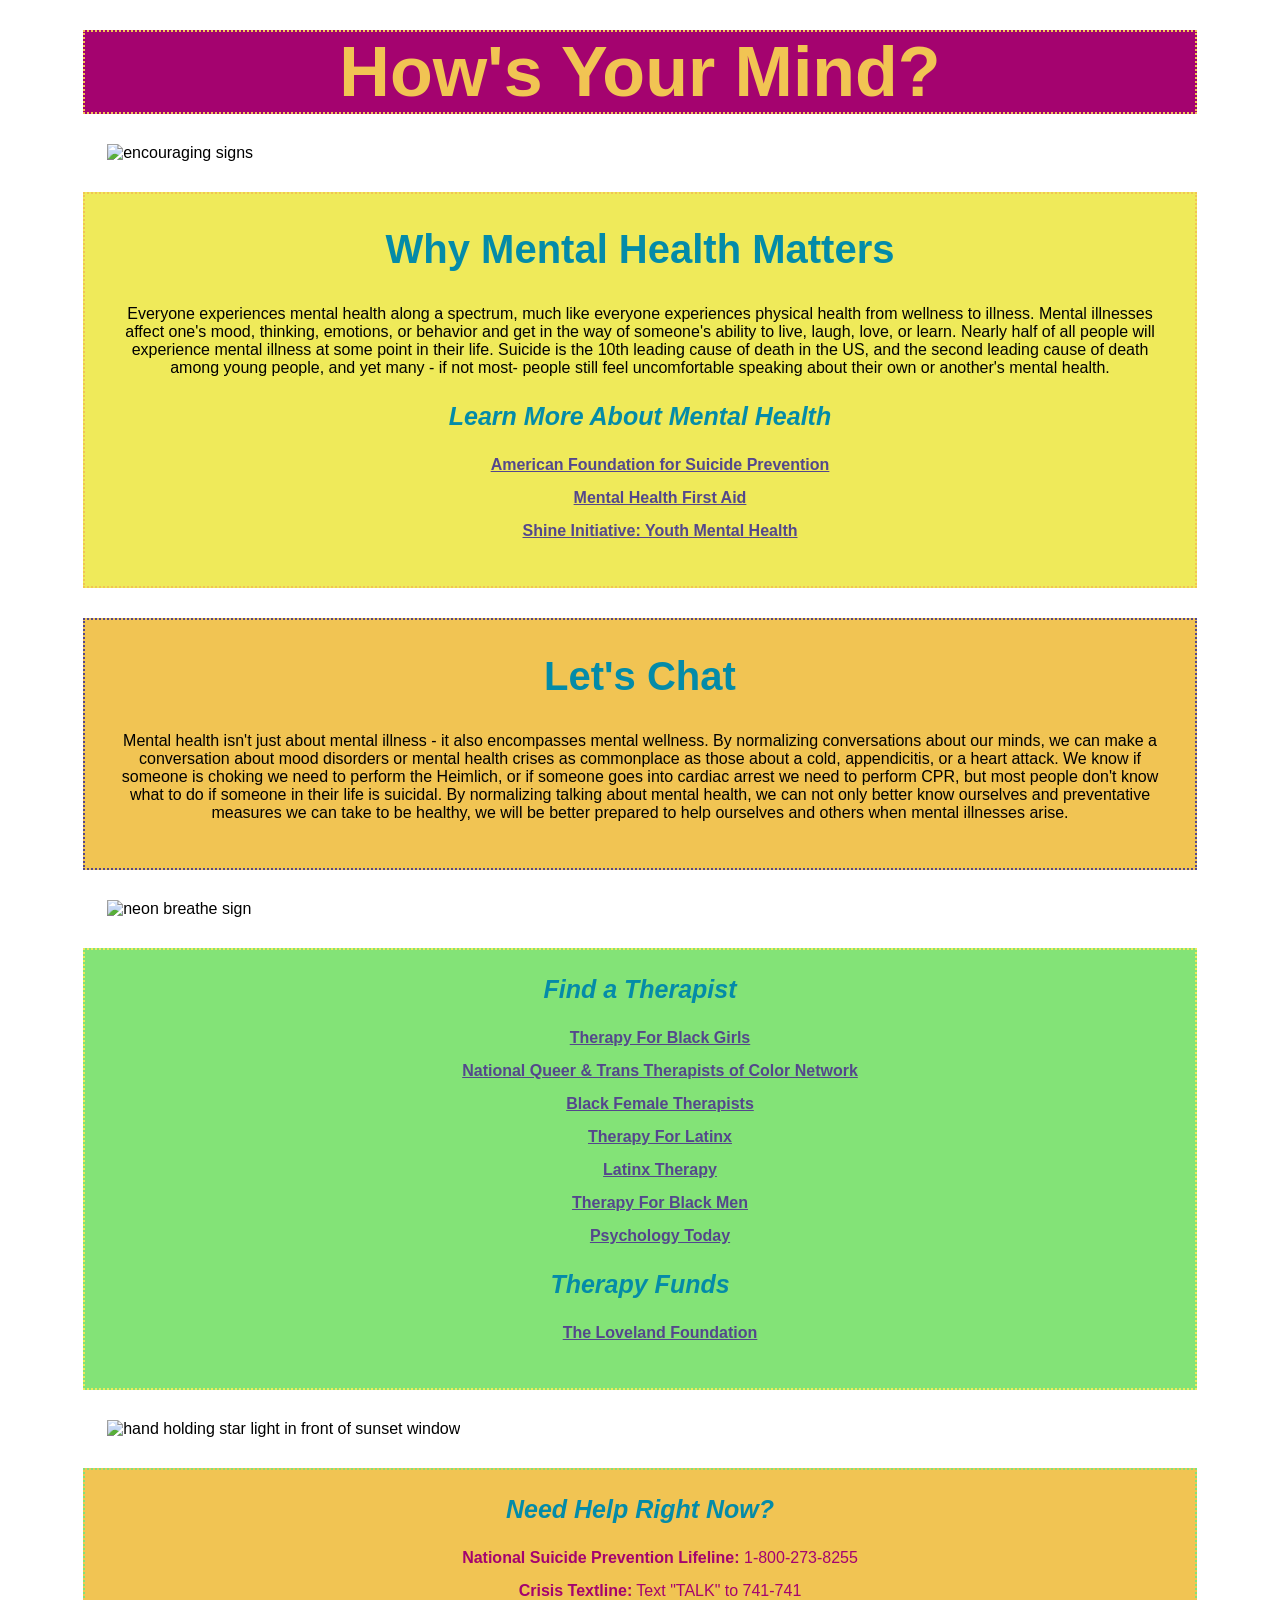
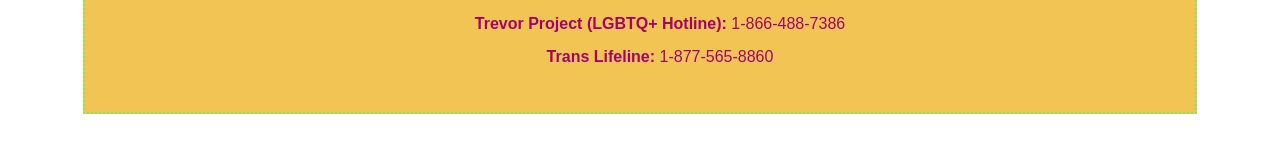
==== index.html @ 025e0d72 "Rename Mental Health Matters.html to index.html" ====
<!DOCTYPE html>
<html>
  <head>
    <title>Mental Health Matters</title>
    <link href="style.css" rel=stylesheet type="text/css"
  </head>
  <body>
    <main>
      <h1>How's Your Mind?</h1>
      <figure>
      <!--  <img src="https://thumbs.dreamstime.com/t/bipolar-disorder-mind-mental-health-connection-watercolor-painting-118854414.jpg"
            alt="Watercolor of two people back to back, one bright and the other dark"> -->
          <img src="https://images.unsplash.com/photo-1564121211835-e88c852648ab?ixlib=rb-1.2.1&ixid=MnwxMjA3fDB8MHxwaG90by1wYWdlfHx8fGVufDB8fHx8&auto=format&fit=crop&w=1950&q=80"
              alt="encouraging signs">
      </figure>
      <section id="mental-health-basics">
        <h2>Why Mental Health Matters</h2>
          <p>
            Everyone experiences mental health along a spectrum, much like everyone experiences physical health from wellness to illness. Mental illnesses affect one's mood, thinking, emotions, or behavior and get in the way of someone's ability to live, laugh, love, or learn. Nearly half of all people will experience mental illness at some point in their life. Suicide is the 10th leading cause of death in the US, and the second leading cause of death among young people, and yet many - if not most- people still feel uncomfortable speaking about their own or another's mental health.
          </p>
          <h3>Learn More About Mental Health</h3>
            <ul>
              <li>
                <a href="https://afsp.org/" target="_blank" rel="noopener noreferrer">American Foundation for Suicide Prevention</a>
              </li>
              <li>
                <a href="https://www.mentalhealthfirstaid.org/" target="_blank" rel="noopener noreferrer">Mental Health First Aid</a>
              </li>
              <li>
                <a href="https://www.shineinitiative.org/" target="_blank" rel="noopener noreferrer">Shine Initiative: Youth Mental Health</a>
              </li>
            </ul>
        </section>
        <section id="chat">
        <h2>Let's Chat</h2>
          <p>
            Mental health isn't just about mental illness - it also encompasses mental wellness. By normalizing conversations about our minds, we can make a conversation about mood disorders or mental health crises as commonplace as those about a cold, appendicitis, or a heart attack. We know if someone is choking we need to perform the Heimlich, or if someone goes into cardiac arrest we need to perform CPR, but most people don't know what to do if someone in their life is suicidal. By normalizing talking about mental health, we can not only better know ourselves and preventative measures we can take to be healthy, we will be better prepared to help ourselves and others when mental illnesses arise.
          </p>
        </section>
      <figure>
        <img src="https://images.unsplash.com/photo-1507120410856-1f35574c3b45?ixid=MnwxMjA3fDB8MHxwaG90by1wYWdlfHx8fGVufDB8fHx8&ixlib=rb-1.2.1&auto=format&fit=crop&w=1950&q=80"
            alt="neon breathe sign">
      </figure>
      <section id="therapy">
      <h3>Find a Therapist</h3>
        <ul>
          <li>
            <a href="https://providers.therapyforblackgirls.com/" target="_blank" rel="noopener noreferrer">Therapy For Black Girls</a>
          </li>
          <li>
            <a href="https://nqttcn.com/en/" target="_blank" rel="noopener noreferrer">National Queer & Trans Therapists of Color Network</a>
          </li>
          <li>
            <a href="https://www.blackfemaletherapists.com/directory/" target="_blank" rel="noopener noreferrer">Black Female Therapists</a>
          </li>
          <li>
            <a href="https://www.therapyforlatinx.com/" target="_blank" rel="noopener noreferrer">Therapy For Latinx</a>
          </li>
          <li>
            <a href="https://latinxtherapy.com/" target="_blank" rel="noopener noreferrer">Latinx Therapy</a>
          </li>
          <li>
            <a href="https://therapyforblackmen.org/" target="_blank" rel="noopener noreferrer">Therapy For Black Men</a>
          </li>
          <li>
            <a href="https://www.psychologytoday.com/us/therapists/" target="_blank" rel="noopener noreferrer">Psychology Today</a>
          </li>
        </ul>
      <h3>Therapy Funds</h3>
        <ul>
          <li>
            <a href="https://thelovelandfoundation.org/" target="_blank" rel="noopener noreferrer">The Loveland Foundation</a>
          </li>
        </ul>
      </section>
      <!-- <h3>Mental Health Voices</h3> -->
      <figure>
        <img src="https://images.unsplash.com/photo-1505055565708-16ffa58f36c5?ixid=MnwxMjA3fDB8MHxwaG90by1wYWdlfHx8fGVufDB8fHx8&ixlib=rb-1.2.1&auto=format&fit=crop&w=1981&q=80"
            alt="hand holding star light in front of sunset window">
      </figure>
      <section id="crisis-resources">
        <h3>Need Help Right Now?</h3>
          <ul>
            <li id="hotline"><span>National Suicide Prevention Lifeline:</span> 1-800-273-8255</li>
            <li id="hotline"><span>Crisis Textline:</span> Text "TALK" to 741-741</li>
            <li id="hotline"><span>Trevor Project (LGBTQ+ Hotline):</span> 1-866-488-7386</li>
            <li id="hotline"><span>Trans Lifeline:</span> 1-877-565-8860</li>
          </ul>
      </section>
      <footer>
      </footer>
    </main>
  </body>
</html>
---- style.css ----
html{
  font-family: verdana, sans-serif;
}

body{
  background-color: #ffffff;
}

h1{
  text-align:center;
  font-size: 70px;
  color: #f1c453;
  background-color: #a4036f;
  border: 2px dotted #f1c453;
  margin: 30px 75px;
}

h2{
  text-align: center;
  font-size: 40px;
  color: #048ba8;
}

img{
  width: 90%;
  height: auto;
  margin-left: 5%;
}

h3{
  text-align: center;
  font-style: italic;
  font-size: 25px;
  color: #048ba8;
}

p{
  text-align: center;
  font-size: 16px;
}

ul{
  list-style: none;
  text-align: center;
}

li{
  margin-top: 15px;
}

a{
  color: #54478c;
  font-weight: bold;
}

span{
  font-weight: bold;
}

section{
  margin: 0px 30px;
  padding: 0px 30px 30px 30px;
}

#mental-health-basics{
  border: 2px dotted #f1c453;
  background-color: #efea5a;
  margin: 30px 75px;
}

#chat{
  border: 2px dotted #54478c;
  background-color: #f1c453;
  margin: 30px 75px;
}

#therapy{
  border: 2px dotted #efea5a;
  background-color: #83e377;
  margin: 30px 75px;
}

#crisis-resources{
  border: 2px dotted #83e377;
  background-color: #f1c453;
  margin: 30px 75px;
}

#hotline{
  color: #a4036f;
}





/*
pink      a4036f
purple    54478c
blue      048ba8
green     83e377
yellow    efea5a
orange    f1c453
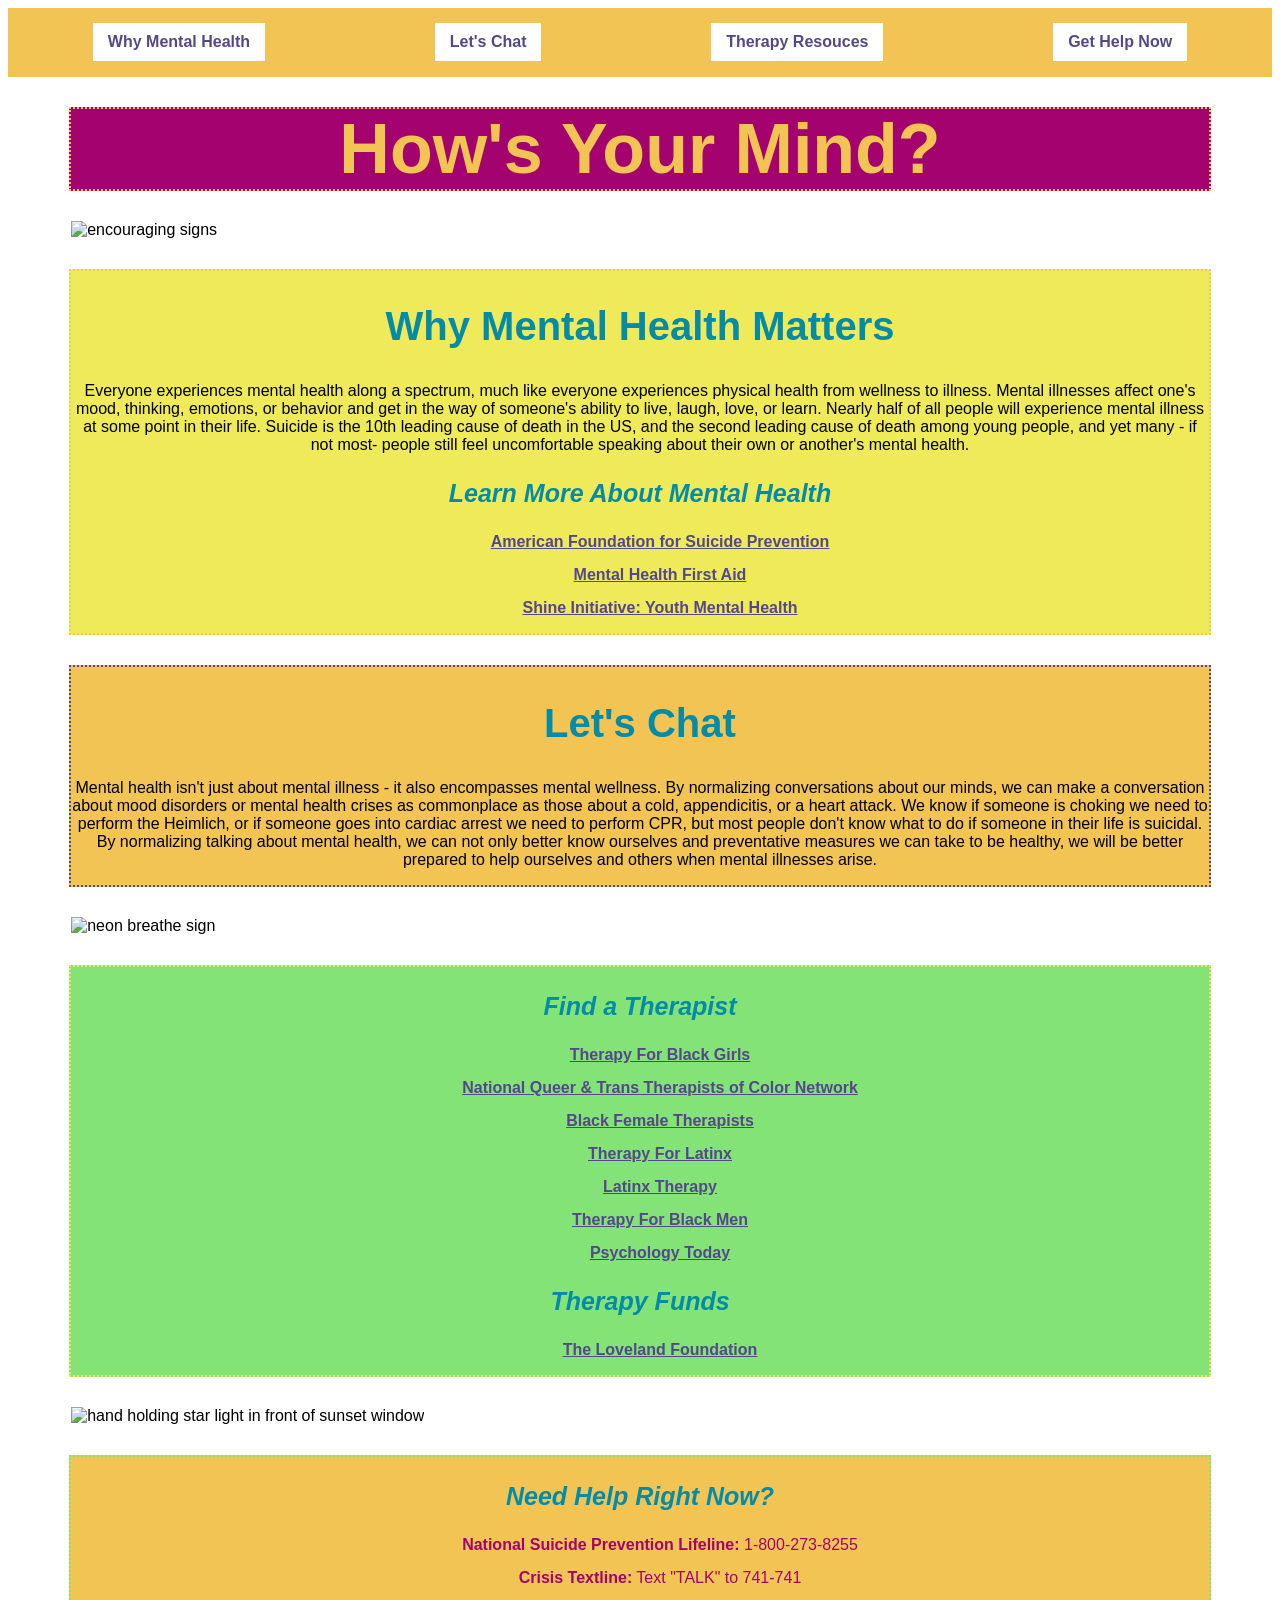
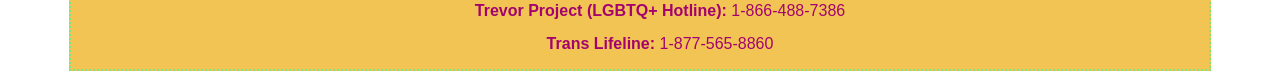
==== commit cec07bcb: "Rename Mental Health Matters.html to index.html" ====
--- a/index.html
+++ b/index.html
@@ -5,86 +5,72 @@
     <link href="style.css" rel=stylesheet type="text/css"
   </head>
   <body>
+    <nav class="navbar">
+      <ul class="nav-links">
+        <li class="nav-item"><a class="no-underline" href="#mental-health-basics">Why Mental Health</a></li>
+        <li class="nav-item"><a class="no-underline" href="#chat">Let's Chat</a></li>
+        <li class="nav-item"><a class="no-underline" href="#therapy">Therapy Resouces</a></li>
+        <li class="nav-item"><a class="no-underline" href="#crisis-resources">Get Help Now</a></li>
+      </ul>
+    </nav>
     <main>
-      <h1>How's Your Mind?</h1>
-      <figure>
+      <h1 class="same-size">How's Your Mind?</h1>
+      <figure class="same-size">
       <!--  <img src="https://thumbs.dreamstime.com/t/bipolar-disorder-mind-mental-health-connection-watercolor-painting-118854414.jpg"
             alt="Watercolor of two people back to back, one bright and the other dark"> -->
           <img src="https://images.unsplash.com/photo-1564121211835-e88c852648ab?ixlib=rb-1.2.1&ixid=MnwxMjA3fDB8MHxwaG90by1wYWdlfHx8fGVufDB8fHx8&auto=format&fit=crop&w=1950&q=80"
               alt="encouraging signs">
       </figure>
-      <section id="mental-health-basics">
+      <section class="same-size" id="mental-health-basics">
         <h2>Why Mental Health Matters</h2>
           <p>
             Everyone experiences mental health along a spectrum, much like everyone experiences physical health from wellness to illness. Mental illnesses affect one's mood, thinking, emotions, or behavior and get in the way of someone's ability to live, laugh, love, or learn. Nearly half of all people will experience mental illness at some point in their life. Suicide is the 10th leading cause of death in the US, and the second leading cause of death among young people, and yet many - if not most- people still feel uncomfortable speaking about their own or another's mental health.
           </p>
           <h3>Learn More About Mental Health</h3>
             <ul>
-              <li>
-                <a href="https://afsp.org/" target="_blank" rel="noopener noreferrer">American Foundation for Suicide Prevention</a>
-              </li>
-              <li>
-                <a href="https://www.mentalhealthfirstaid.org/" target="_blank" rel="noopener noreferrer">Mental Health First Aid</a>
-              </li>
-              <li>
-                <a href="https://www.shineinitiative.org/" target="_blank" rel="noopener noreferrer">Shine Initiative: Youth Mental Health</a>
-              </li>
+              <li><a href="https://afsp.org/" target="_blank" rel="noopener noreferrer">American Foundation for Suicide Prevention</a></li>
+              <li><a href="https://www.mentalhealthfirstaid.org/" target="_blank" rel="noopener noreferrer">Mental Health First Aid</a></li>
+              <li><a href="https://www.shineinitiative.org/" target="_blank" rel="noopener noreferrer">Shine Initiative: Youth Mental Health</a></li>
             </ul>
         </section>
-        <section id="chat">
+        <section class="same-size" id="chat">
         <h2>Let's Chat</h2>
           <p>
             Mental health isn't just about mental illness - it also encompasses mental wellness. By normalizing conversations about our minds, we can make a conversation about mood disorders or mental health crises as commonplace as those about a cold, appendicitis, or a heart attack. We know if someone is choking we need to perform the Heimlich, or if someone goes into cardiac arrest we need to perform CPR, but most people don't know what to do if someone in their life is suicidal. By normalizing talking about mental health, we can not only better know ourselves and preventative measures we can take to be healthy, we will be better prepared to help ourselves and others when mental illnesses arise.
           </p>
         </section>
-      <figure>
+      <figure class="same-size">
         <img src="https://images.unsplash.com/photo-1507120410856-1f35574c3b45?ixid=MnwxMjA3fDB8MHxwaG90by1wYWdlfHx8fGVufDB8fHx8&ixlib=rb-1.2.1&auto=format&fit=crop&w=1950&q=80"
             alt="neon breathe sign">
       </figure>
-      <section id="therapy">
+      <section class="same-size" id="therapy">
       <h3>Find a Therapist</h3>
         <ul>
-          <li>
-            <a href="https://providers.therapyforblackgirls.com/" target="_blank" rel="noopener noreferrer">Therapy For Black Girls</a>
-          </li>
-          <li>
-            <a href="https://nqttcn.com/en/" target="_blank" rel="noopener noreferrer">National Queer & Trans Therapists of Color Network</a>
-          </li>
-          <li>
-            <a href="https://www.blackfemaletherapists.com/directory/" target="_blank" rel="noopener noreferrer">Black Female Therapists</a>
-          </li>
-          <li>
-            <a href="https://www.therapyforlatinx.com/" target="_blank" rel="noopener noreferrer">Therapy For Latinx</a>
-          </li>
-          <li>
-            <a href="https://latinxtherapy.com/" target="_blank" rel="noopener noreferrer">Latinx Therapy</a>
-          </li>
-          <li>
-            <a href="https://therapyforblackmen.org/" target="_blank" rel="noopener noreferrer">Therapy For Black Men</a>
-          </li>
-          <li>
-            <a href="https://www.psychologytoday.com/us/therapists/" target="_blank" rel="noopener noreferrer">Psychology Today</a>
-          </li>
+          <li><a href="https://providers.therapyforblackgirls.com/" target="_blank" rel="noopener noreferrer">Therapy For Black Girls</a></li>
+          <li><a href="https://nqttcn.com/en/" target="_blank" rel="noopener noreferrer">National Queer & Trans Therapists of Color Network</a></li>
+          <li><a href="https://www.blackfemaletherapists.com/directory/" target="_blank" rel="noopener noreferrer">Black Female Therapists</a></li>
+          <li><a href="https://www.therapyforlatinx.com/" target="_blank" rel="noopener noreferrer">Therapy For Latinx</a></li>
+          <li><a href="https://latinxtherapy.com/" target="_blank" rel="noopener noreferrer">Latinx Therapy</a></li>
+          <li><a href="https://therapyforblackmen.org/" target="_blank" rel="noopener noreferrer">Therapy For Black Men</a></li>
+          <li><a href="https://www.psychologytoday.com/us/therapists/" target="_blank" rel="noopener noreferrer">Psychology Today</a></li>
         </ul>
       <h3>Therapy Funds</h3>
         <ul>
-          <li>
-            <a href="https://thelovelandfoundation.org/" target="_blank" rel="noopener noreferrer">The Loveland Foundation</a>
-          </li>
+          <li><a href="https://thelovelandfoundation.org/" target="_blank" rel="noopener noreferrer">The Loveland Foundation</a></li>
         </ul>
       </section>
       <!-- <h3>Mental Health Voices</h3> -->
-      <figure>
+      <figure class="same-size">
         <img src="https://images.unsplash.com/photo-1505055565708-16ffa58f36c5?ixid=MnwxMjA3fDB8MHxwaG90by1wYWdlfHx8fGVufDB8fHx8&ixlib=rb-1.2.1&auto=format&fit=crop&w=1981&q=80"
             alt="hand holding star light in front of sunset window">
       </figure>
-      <section id="crisis-resources">
+      <section class="same-size" id="crisis-resources">
         <h3>Need Help Right Now?</h3>
           <ul>
-            <li id="hotline"><span>National Suicide Prevention Lifeline:</span> 1-800-273-8255</li>
-            <li id="hotline"><span>Crisis Textline:</span> Text "TALK" to 741-741</li>
-            <li id="hotline"><span>Trevor Project (LGBTQ+ Hotline):</span> 1-866-488-7386</li>
-            <li id="hotline"><span>Trans Lifeline:</span> 1-877-565-8860</li>
+            <li class="hotline"><span>National Suicide Prevention Lifeline:</span> 1-800-273-8255</li>
+            <li class="hotline"><span>Crisis Textline:</span> Text "TALK" to 741-741</li>
+            <li class="hotline"><span>Trevor Project (LGBTQ+ Hotline):</span> 1-866-488-7386</li>
+            <li class="hotline"><span>Trans Lifeline:</span> 1-877-565-8860</li>
           </ul>
       </section>
       <footer>
--- a/style.css
+++ b/style.css
@@ -22,9 +22,8 @@
 }
 
 img{
-  width: 90%;
+  width: 100%;
   height: auto;
-  margin-left: 5%;
 }
 
 h3{
@@ -59,38 +58,80 @@
 
 section{
   margin: 0px 30px;
-  padding: 0px 30px 30px 30px;
+  /* padding: 0px 30px 30px 30px; */
+}
+
+figure{
+  margin: 0px 30px;
 }
 
 #mental-health-basics{
   border: 2px dotted #f1c453;
   background-color: #efea5a;
-  margin: 30px 75px;
+  /* margin: 30px 75px; */
 }
 
 #chat{
   border: 2px dotted #54478c;
   background-color: #f1c453;
-  margin: 30px 75px;
+  /* margin: 30px 75px; */
 }
 
 #therapy{
   border: 2px dotted #efea5a;
   background-color: #83e377;
-  margin: 30px 75px;
+  /* margin: 30px 75px; */
 }
 
 #crisis-resources{
   border: 2px dotted #83e377;
   background-color: #f1c453;
-  margin: 30px 75px;
+  /* margin: 30px 75px; */
 }
 
-#hotline{
+.nav-links li.nav-item:hover{
+  background-color: #048ba8;
+}
+
+
+.same-size{
+  width: 90%;
+  margin: auto;
+  margin-top: 30px;
+}
+
+.hotline{
   color: #a4036f;
 }
 
+.navbar{
+  background-color: #f1c453;
+  width: 100%;
+  display: flex;
 
+}
+
+.nav-links{
+  display: flex;
+  justify-content: space-around;
+  padding: 0;
+  width: 100%;
+  margin-top: 0;
+}
+
+.nav-item{
+  padding: 10px 15px;
+  display: inline-block;
+  text-decoration: none;
+  background-color: #ffffff;
+  /* width: 175px; */
+}
+
+.no-underline{
+  text-decoration: none;
+}
+
+/* remove underline from nav-links */
 
 
 
@@ -101,3 +142,4 @@
 green     83e377
 yellow    efea5a
 orange    f1c453
+*/
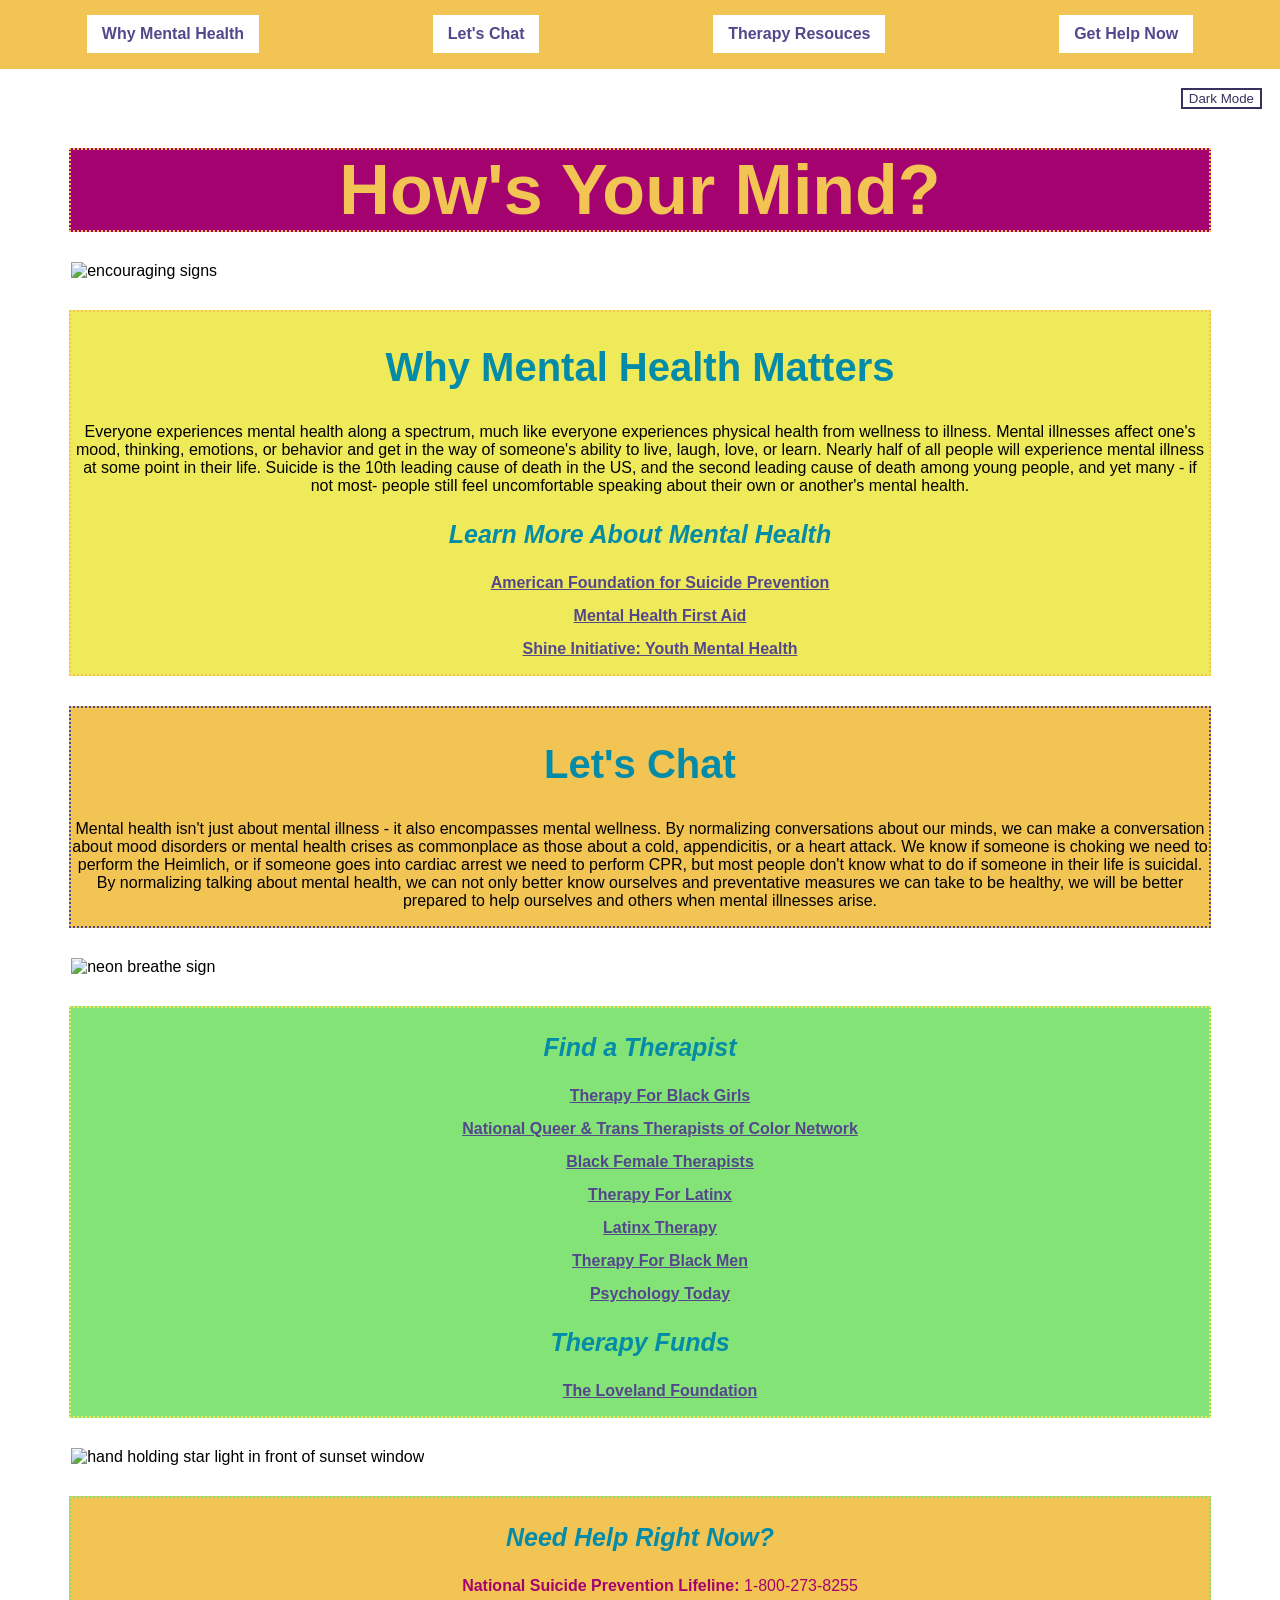
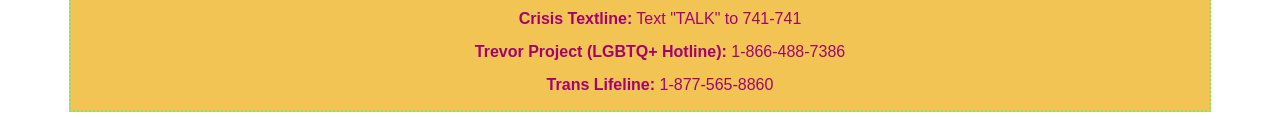
==== commit ecb52e5c: "Rename Mental Health Matters.html to index.html" ====
--- a/index.html
+++ b/index.html
@@ -2,19 +2,25 @@
 <html>
   <head>
     <title>Mental Health Matters</title>
-    <link href="style.css" rel=stylesheet type="text/css"
+    <link href="style.css" rel=stylesheet type="text/css">
+    <link rel="preconnect" href="https://fonts.googleapis.com">
+    <link rel="preconnect" href="https://fonts.gstatic.com" crossorigin>
+    <link href="https://fonts.googleapis.com/css2?family=Source+Sans+Pro:wght@300;400;600&display=swap" rel="stylesheet">
   </head>
-  <body>
+  <body id="main-background">
     <nav class="navbar">
       <ul class="nav-links">
-        <li class="nav-item"><a class="no-underline" href="#mental-health-basics">Why Mental Health</a></li>
+        <li id="nav-item-1" class="nav-item"><a id="link-1" class="no-underline" href="#mental-health-basics">Why Mental Health</a></li>
         <li class="nav-item"><a class="no-underline" href="#chat">Let's Chat</a></li>
         <li class="nav-item"><a class="no-underline" href="#therapy">Therapy Resouces</a></li>
         <li class="nav-item"><a class="no-underline" href="#crisis-resources">Get Help Now</a></li>
       </ul>
     </nav>
     <main>
-      <h1 class="same-size">How's Your Mind?</h1>
+      <div class="fix-this-button">
+      <button id="dark-mode" onclick="toggleDarkMode()">Dark Mode</button>
+      </div>
+      <h1 id="hows-your-mind"class="same-size">How's Your Mind?</h1>
       <figure class="same-size">
       <!--  <img src="https://thumbs.dreamstime.com/t/bipolar-disorder-mind-mental-health-connection-watercolor-painting-118854414.jpg"
             alt="Watercolor of two people back to back, one bright and the other dark"> -->
@@ -76,5 +82,6 @@
       <footer>
       </footer>
     </main>
+    <script src="main.js"></script>
   </body>
 </html>
--- a/style.css
+++ b/style.css
@@ -4,6 +4,8 @@
 
 body{
   background-color: #ffffff;
+  padding-top: 70px;
+  /* font-family: 'Source Sans Pro', sans-serif; */
 }
 
 h1{
@@ -65,6 +67,19 @@
   margin: 0px 30px;
 }
 
+button{
+  /* margin-top: 75px; */
+  /* position: relative; */
+  float: right;
+  /* position: sticky; */
+    /* top: 0px;
+    right: 0;
+    left: 90vw; */
+  color: #38305F;
+  background-color: white;
+  border: 2px solid #38305F;
+}
+
 #mental-health-basics{
   border: 2px dotted #f1c453;
   background-color: #efea5a;
@@ -89,10 +104,28 @@
   /* margin: 30px 75px; */
 }
 
+#hows-your-mind {
+  margin-top: 20px;
+}
+
+.fix-this-button {
+  /* position: absolute; */
+  padding: 10px;
+  /* border: 2px solid red; */
+  height: 30px;
+}
+
 .nav-links li.nav-item:hover{
   background-color: #048ba8;
 }
 
+/* .nav-item a:hover{
+  color:white;
+} */
+
+.nav-item:hover a{
+  color: white;
+}
 
 .same-size{
   width: 90%;
@@ -108,7 +141,10 @@
   background-color: #f1c453;
   width: 100%;
   display: flex;
-
+  position: fixed;
+    top: 0;
+    right: 0;
+    left: 0;
 }
 
 .nav-links{
@@ -142,4 +178,5 @@
 green     83e377
 yellow    efea5a
 orange    f1c453
+dark purple #38305F
 */
